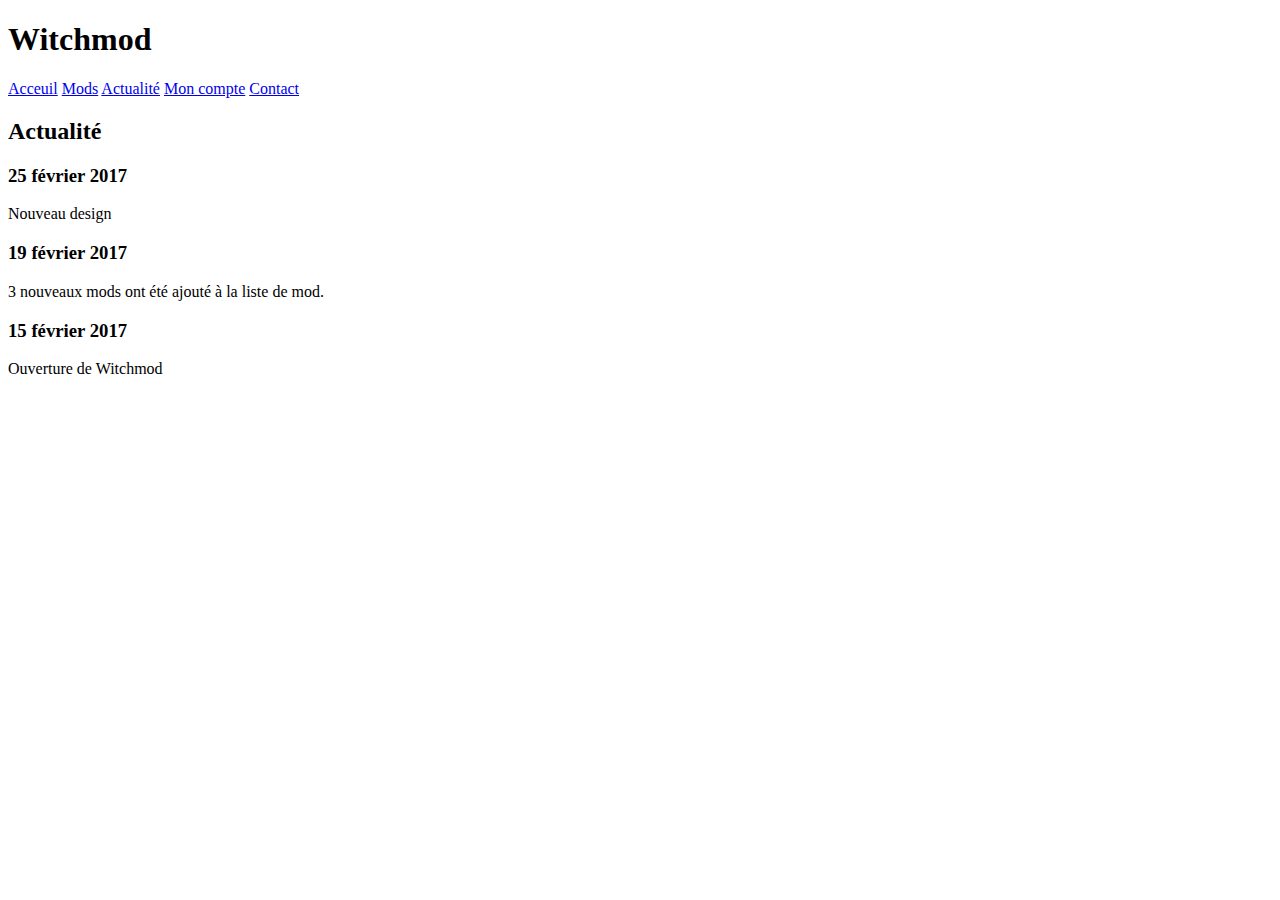
==== src/actualite.html @ 1d7dbbd2 "HTML + Illustrations" ====
<!doctype html>
<html lang="fr">
<head>
	<meta charset="utf-8">
	<title>Actualité</title>
</head>
<body>
	<h1>Witchmod</h1>
	
	<a href="index.html">Acceuil</a>
	<a href="mods.html">Mods</a>
	<a href="actualite.html">Actualité</a>
	<a href="compte.html">Mon compte</a>
	<a href="contact.html">Contact</a>
	
	<h2>Actualité</h2>
	
	<div>
		<div>
			<h3>25 février 2017</h3>
			<p>Nouveau design</p>
		</div>
		
		<div>
			<h3>19 février 2017</h3>
			<p>3 nouveaux mods ont été ajouté à la liste de mod.</p>
		</div>
		
		<div>
			<h3>15 février 2017</h3>
			<p>Ouverture de Witchmod</p>
		</div>
	</div>
</body>
</html>
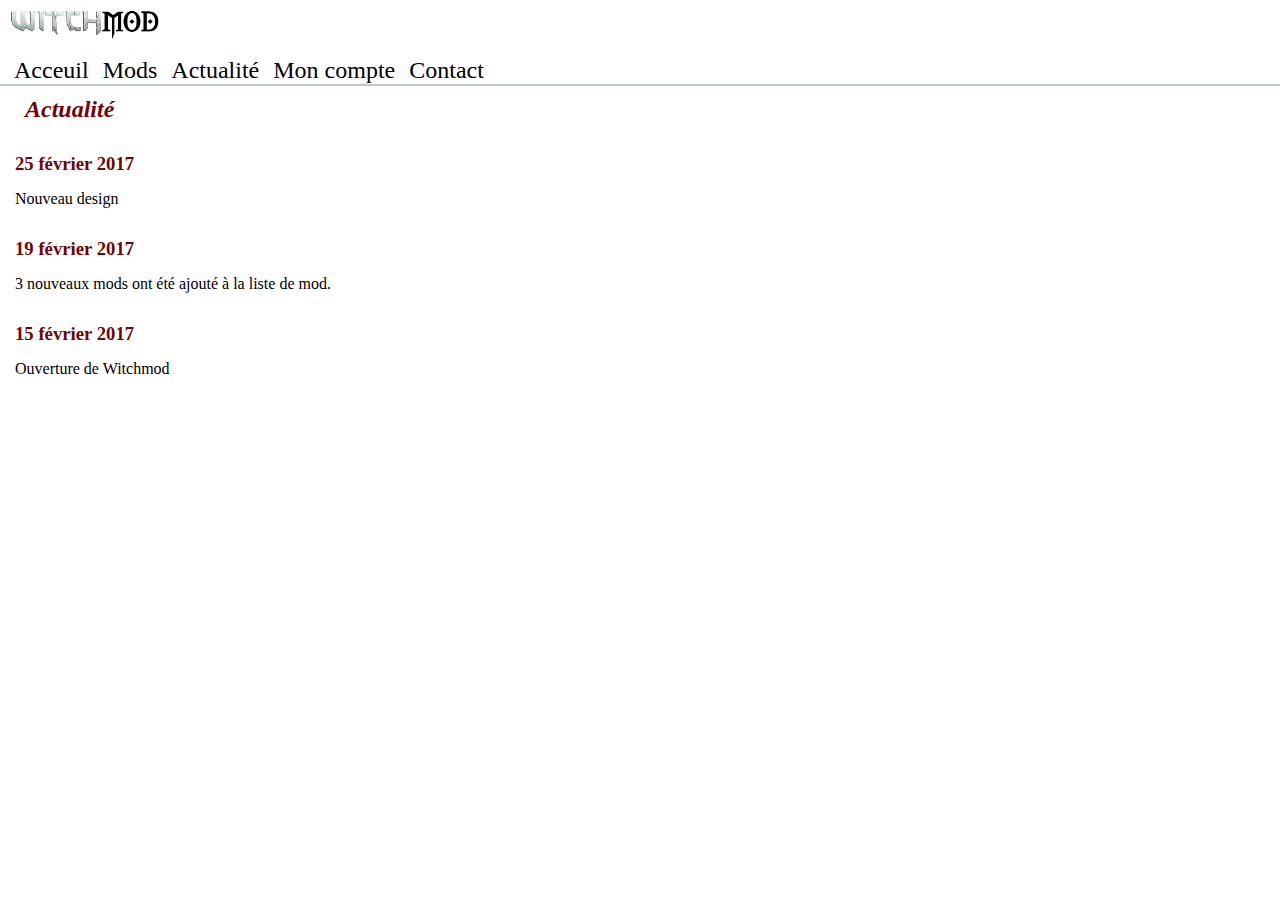
==== commit 96395d66: "Ajout de CSS" ====
--- a/src/actualite.html
+++ b/src/actualite.html
@@ -2,33 +2,123 @@
 <html lang="fr">
 <head>
 	<meta charset="utf-8">
-	<title>Actualité</title>
+	<title>Witchmod</title>
+	
+	<style>
+		*
+		{
+			padding:0px;
+			margin:0px;
+			text-decoration:none;
+			font-family:Constantia;
+		}
+		
+		h1 a img
+		{
+			margin: 10px;
+		}
+		
+		#menu
+		{
+			font-size : 24px;
+			border-bottom: 2px solid #c2c7d1;
+		}
+		
+		#menu li
+		{
+			display:inline-table;
+		}
+		
+		#menu li a
+		{
+			text-decoration : none;
+			color : black;
+			margin : 4px;
+		}
+		
+		#menu li a:hover
+		{
+			border-bottom: 2px solid #720404;
+		}
+		
+		#menu li a:focus, .active
+		{
+			border-bottom: 2px solid #720404;
+		}
+		
+		#menu li:first-child
+		{
+			margin-left:10px;
+		}
+		
+		h2
+		{
+			margin: 10px 10px 10px 10px;
+			color: #720404;
+			font-style: italic;
+		}
+		
+		#contenu
+		{
+			margin-left: 15px;
+			margin-right: 15px;
+		}
+		
+		h3
+		{
+			margin-bottom: 15px;
+			font-weight: bold;
+			color: #720404;
+		}
+		
+		#update1
+		{
+			margin-top: 30px;
+		}
+		
+		#update2
+		{
+			margin-top: 30px;
+		}
+		
+		#update3
+		{
+			margin-top: 30px;
+		}
+	</style>
 </head>
 <body>
-	<h1>Witchmod</h1>
-	
-	<a href="index.html">Acceuil</a>
-	<a href="mods.html">Mods</a>
-	<a href="actualite.html">Actualité</a>
-	<a href="compte.html">Mon compte</a>
-	<a href="contact.html">Contact</a>
-	
-	<h2>Actualité</h2>
-	
-	<div>
-		<div>
-			<h3>25 février 2017</h3>
-			<p>Nouveau design</p>
-		</div>
-		
-		<div>
-			<h3>19 février 2017</h3>
-			<p>3 nouveaux mods ont été ajouté à la liste de mod.</p>
-		</div>
-		
-		<div>
-			<h3>15 février 2017</h3>
-			<p>Ouverture de Witchmod</p>
+	<div id="page">
+		<div id="tete">
+			<h1><a href="index.html"><img src="illustrations/witchmod-logo.png" alt="Logo de witchmod" style="width:150px;"></a></h1>
+			
+			<ul id="menu">
+				<li><a href="index.html">Acceuil</a></li>
+				<li><a href="mods.html">Mods</a></li>
+				<li><a href="actualite.html">Actualité</a></li>
+				<li><a href="compte.html">Mon compte</a></li>
+				<li><a href="contact.html">Contact</a></li>
+			</ul>
+			
+			<div id="contenu">
+				<h2>Actualité</h2>
+				<div id="update">
+					<div id="update3">
+						<h3>25 février 2017</h3>
+						<p>Nouveau design</p>
+					</div>
+					
+					<div id="update2">
+						<h3>19 février 2017</h3>
+						<p>3 nouveaux mods ont été ajouté à la liste de mod.</p>
+					</div>
+					
+					<div id="update1">
+						<h3>15 février 2017</h3>
+						<p>Ouverture de Witchmod</p>
+					</div>
+				</div>
+			</div>
 		</div>
 	</div>
 </body>
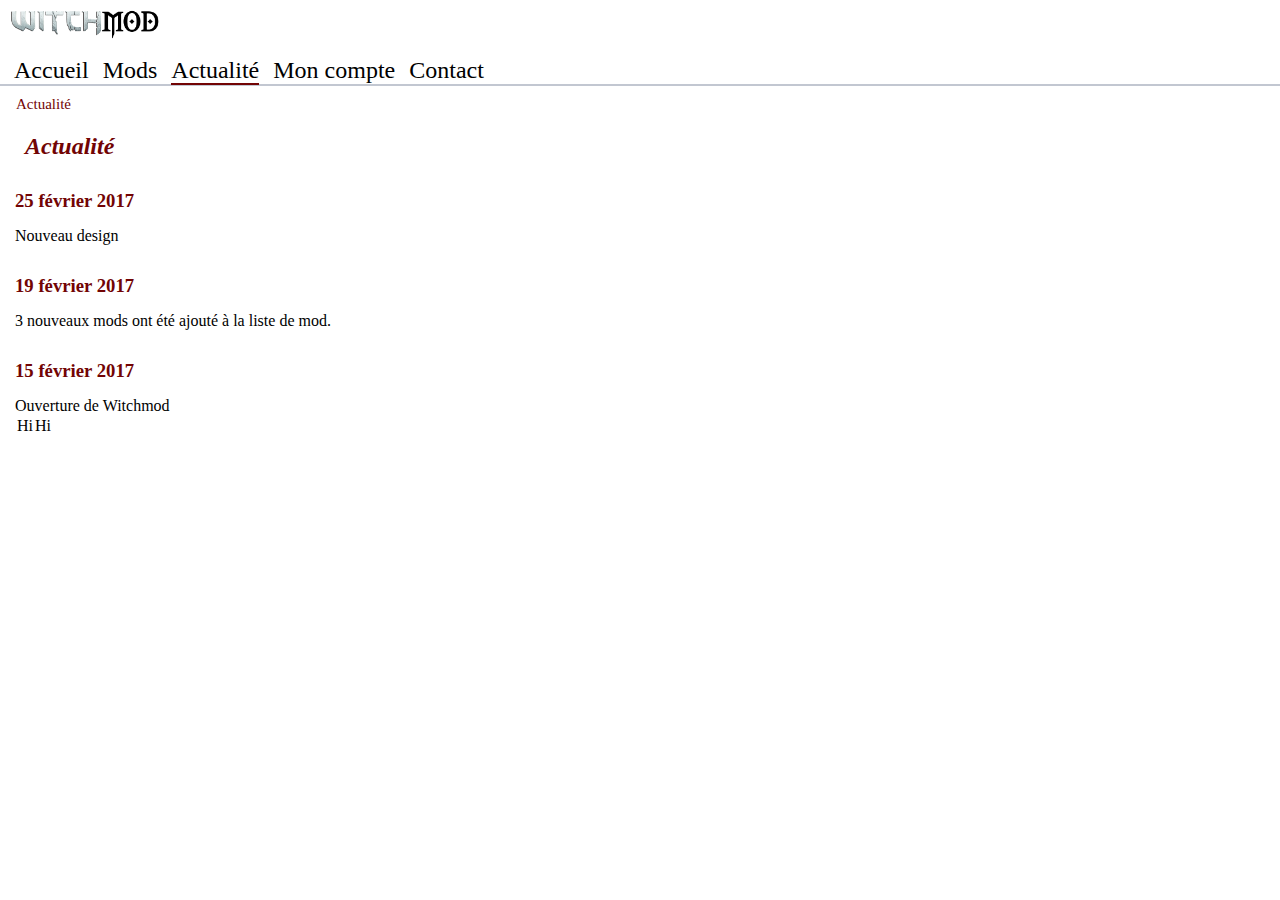
==== commit 4e74c4a9: "fixes" ====
--- a/src/actualite.html
+++ b/src/actualite.html
@@ -41,7 +41,7 @@
 			border-bottom: 2px solid #720404;
 		}
 		
-		#menu li a:focus, .active
+		#menu li a:focus, #menu li a.active
 		{
 			border-bottom: 2px solid #720404;
 		}
@@ -85,6 +85,42 @@
 		{
 			margin-top: 30px;
 		}
+		
+		#filDAriane
+		{
+			list-style: none;
+			padding: 10px 16px;
+			font-size: 15px;
+			color: #720404;
+		}
+		
+		#filDAriane li
+		{
+			display: inline;
+		}
+		
+		#filDAriane li+li:before 
+		{
+			padding: 8px;
+			color: black;
+			content: "|\00a0";
+		}
+		
+		#filDAriane li a
+		{
+			text-decoration: none;
+			color: #c2c7d1;
+		}
+		
+		#filDAriane li a:hover
+		{
+			color: #720404;
+		}
+		
+		h2, h3, #filDAriane li, a
+		{
+			font-family:Monotype Corsiva;
+		}
 	</style>
 </head>
 <body>
@@ -93,33 +129,44 @@
 			<h1><a href="index.html"><img src="illustrations/witchmod-logo.png" alt="Logo de witchmod" style="width:150px;"></a></h1>
 			
 			<ul id="menu">
-				<li><a href="index.html">Acceuil</a></li>
+				<li><a href="index.html">Accueil</a></li>
 				<li><a href="mods.html">Mods</a></li>
-				<li><a href="actualite.html">Actualité</a></li>
+				<li><a href="actualite.html" class="active">Actualité</a></li>
 				<li><a href="compte.html">Mon compte</a></li>
 				<li><a href="contact.html">Contact</a></li>
 			</ul>
 			
-			<div id="contenu">
-				<h2>Actualité</h2>
-				<div id="update">
-					<div id="update3">
-						<h3>25 février 2017</h3>
-						<p>Nouveau design</p>
-					</div>
-					
-					<div id="update2">
-						<h3>19 février 2017</h3>
-						<p>3 nouveaux mods ont été ajouté à la liste de mod.</p>
-					</div>
-					
-					<div id="update1">
-						<h3>15 février 2017</h3>
-						<p>Ouverture de Witchmod</p>
-					</div>
+			<ul id="filDAriane">
+				<li>Actualité</li>
+			</ul>
+		</div>
+		
+		<div id="contenu">
+			<h2>Actualité</h2>
+			<div id="update">
+				<div id="update3">
+					<h3>25 février 2017</h3>
+					<p>Nouveau design</p>
+				</div>
+				
+				<div id="update2">
+					<h3>19 février 2017</h3>
+					<p>3 nouveaux mods ont été ajouté à la liste de mod.</p>
+				</div>
+				
+				<div id="update1">
+					<h3>15 février 2017</h3>
+					<p>Ouverture de Witchmod</p>
 				</div>
 			</div>
+			
+			<div id="tableau">
+				<table>
+					<tr><td>Hi</td><td>Hi</td></tr>
+				</table>
+			</div>
 		</div>
+		
 	</div>
 </body>
 </html>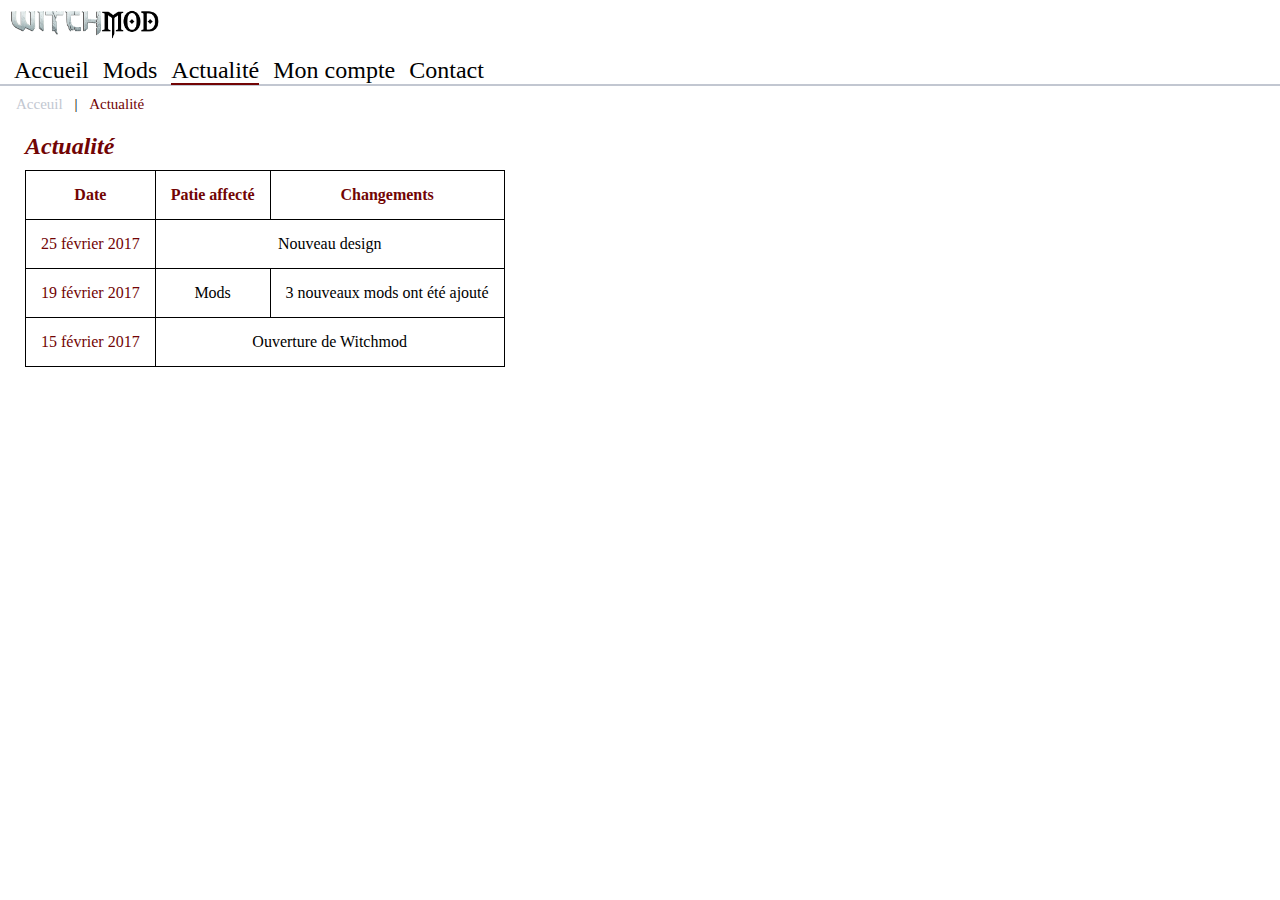
==== commit e0317f27: "corriger fil d'Ariane" ====
--- a/src/actualite.html
+++ b/src/actualite.html
@@ -120,6 +120,36 @@
 		h2, h3, #filDAriane li, a
 		{
 			font-family:Monotype Corsiva;
+		}
+		
+		body
+		{
+			background-image: url(illustrations/arriere-plan.png);
+			background-repeat: no-repeat;
+			background-size: cover;
+		}
+		
+		#tableau table, #tableau th, #tableau td 
+		{
+			border: 1px solid black;
+			border-collapse: collapse;
+		}
+		
+		#tableau th, #tableau td 
+		{
+			padding: 15px;
+			text-align: center;
+		}
+		
+		#tableau
+		{
+			margin-left: 10px;
+			text-align:center;
+		}
+		
+		#tableau th, #tableau td:first-child
+		{
+			color:#720404;
 		}
 	</style>
 </head>
@@ -137,36 +167,36 @@
 			</ul>
 			
 			<ul id="filDAriane">
+				<li><a href="index.html">Acceuil</a></li>
 				<li>Actualité</li>
 			</ul>
 		</div>
 		
-		<div id="contenu">
+		<div id="contenu">		
 			<h2>Actualité</h2>
-			<div id="update">
-				<div id="update3">
-					<h3>25 février 2017</h3>
-					<p>Nouveau design</p>
-				</div>
-				
-				<div id="update2">
-					<h3>19 février 2017</h3>
-					<p>3 nouveaux mods ont été ajouté à la liste de mod.</p>
-				</div>
-				
-				<div id="update1">
-					<h3>15 février 2017</h3>
-					<p>Ouverture de Witchmod</p>
-				</div>
-			</div>
-			
 			<div id="tableau">
 				<table>
-					<tr><td>Hi</td><td>Hi</td></tr>
+				  <tr>
+					<th>Date</th>
+					<th>Patie affecté</th> 
+					<th>Changements</th>
+				  </tr>
+				  <tr>
+					<td>25 février 2017</td>
+					<td colspan="2">Nouveau design</td>
+				  </tr>
+				  <tr>
+					<td>19 février 2017</td>
+					<td>Mods</td> 
+					<td>3 nouveaux mods ont été ajouté</td>
+				  </tr>
+				  <tr>
+					<td>15 février 2017</td>
+					<td colspan="2">Ouverture de Witchmod</td>
+				  </tr>
 				</table>
-			</div>
+			</div>	
 		</div>
-		
 	</div>
 </body>
 </html>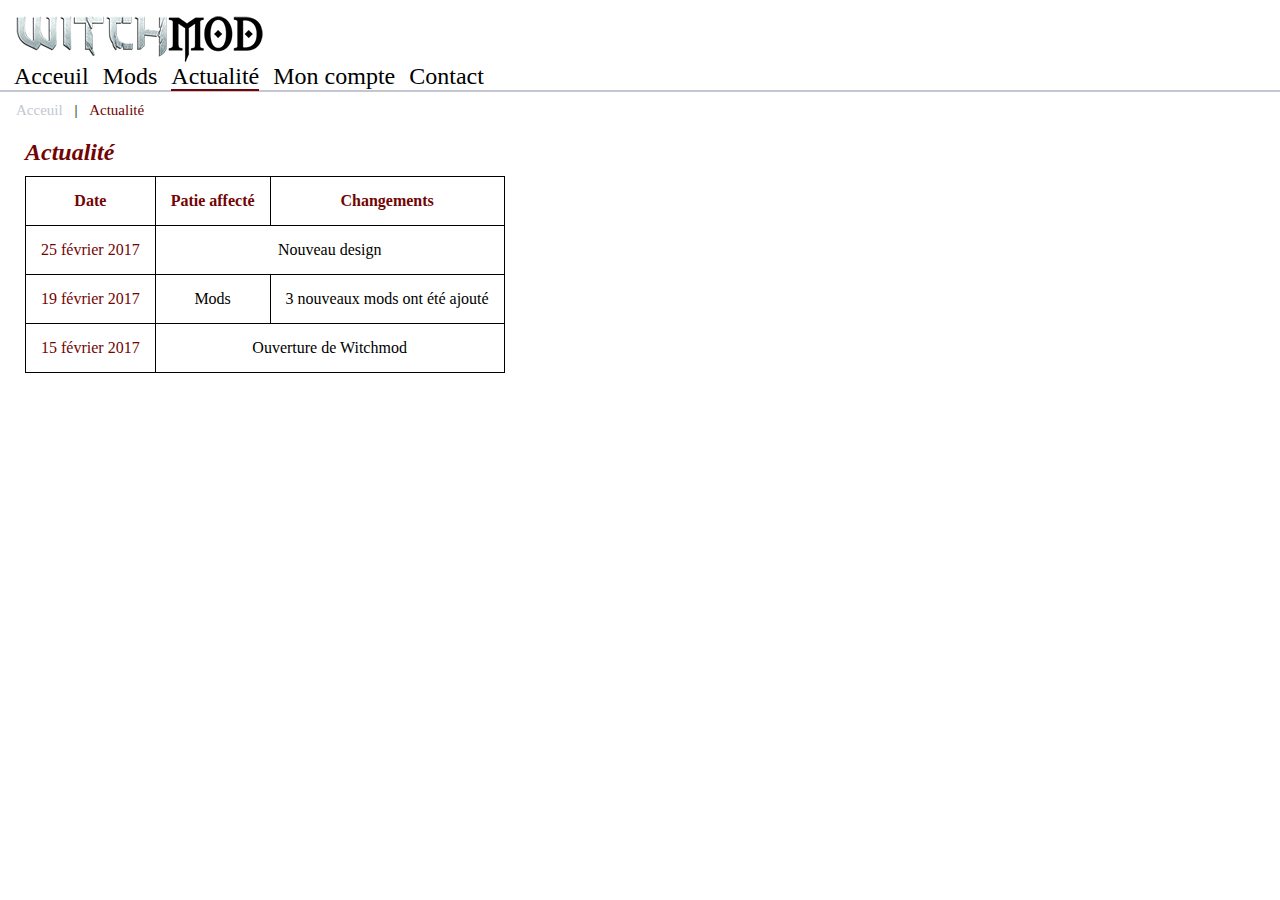
==== commit 7421c408: "H1 cliquable (bonne façon de faire)" ====
--- a/src/actualite.html
+++ b/src/actualite.html
@@ -124,7 +124,7 @@
 		
 		body
 		{
-			background-image: url(illustrations/arriere-plan.png);
+			background-image: url(decorations/arriere-plan.png);
 			background-repeat: no-repeat;
 			background-size: cover;
 		}
@@ -151,15 +151,36 @@
 		{
 			color:#720404;
 		}
+        
+        h1 span
+        {
+            opacity: 0;
+        }
+        
+        h1
+        {
+            margin-top: 15px;
+            margin-left: 15px;
+            width: 250px;
+            height: 48px;
+        }
+        
+        h1 a
+        {
+            display: inline-block;
+            width: 250px;
+            height: 48px;
+            background-image: url(decorations/witchmod-logo.png);
+        }
 	</style>
 </head>
 <body>
 	<div id="page">
 		<div id="tete">
-			<h1><a href="index.html"><img src="illustrations/witchmod-logo.png" alt="Logo de witchmod" style="width:150px;"></a></h1>
+			<h1><a href="index.html"><span>Witchmod</span></a></h1>
 			
 			<ul id="menu">
-				<li><a href="index.html">Accueil</a></li>
+				<li><a href="index.html">Acceuil</a></li>
 				<li><a href="mods.html">Mods</a></li>
 				<li><a href="actualite.html" class="active">Actualité</a></li>
 				<li><a href="compte.html">Mon compte</a></li>
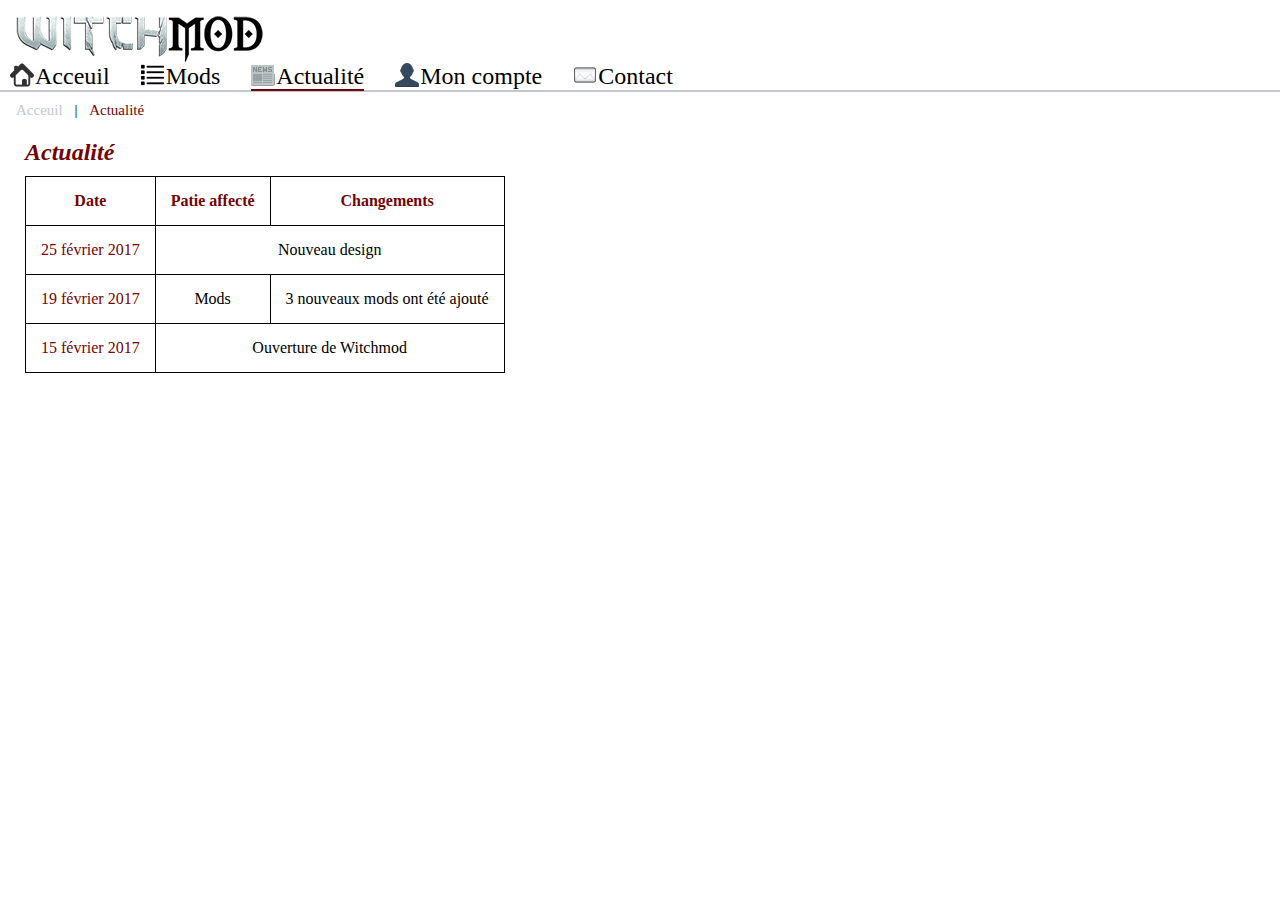
==== commit 4f7cac38: "Itération 2" ====
--- a/src/actualite.html
+++ b/src/actualite.html
@@ -33,7 +33,8 @@
 		{
 			text-decoration : none;
 			color : black;
-			margin : 4px;
+            padding-left: 25px;
+            margin-right: 25px;
 		}
 		
 		#menu li a:hover
@@ -50,6 +51,31 @@
 		{
 			margin-left:10px;
 		}
+		
+        #menu .acceuil a 
+        { 
+            background:url(decorations/icone-acceuil.png) no-repeat; 
+        }
+        
+        #menu .articles a
+        {
+            background:url(decorations/icone-articles.png) no-repeat;
+        }
+        
+        #menu .actualite a
+        {
+            background:url(decorations/icone-actualite.png) no-repeat;
+        }
+        
+        #menu .compte a
+        {
+            background:url(decorations/icone-compte.png) no-repeat;
+        }
+        
+        #menu .contact a
+        {
+            background:url(decorations/icone-contact.png) no-repeat;
+        }
 		
 		h2
 		{
@@ -180,11 +206,11 @@
 			<h1><a href="index.html"><span>Witchmod</span></a></h1>
 			
 			<ul id="menu">
-				<li><a href="index.html">Acceuil</a></li>
-				<li><a href="mods.html">Mods</a></li>
-				<li><a href="actualite.html" class="active">Actualité</a></li>
-				<li><a href="compte.html">Mon compte</a></li>
-				<li><a href="contact.html">Contact</a></li>
+				<li class="acceuil"><a href="index.html">Acceuil</a></li>
+				<li class="articles"><a href="mods.html">Mods</a></li>
+				<li class="actualite"><a href="actualite.html" class="active">Actualité</a></li>
+				<li class="compte"><a href="compte.html">Mon compte</a></li>
+				<li class="contact"><a href="contact.html">Contact</a></li>
 			</ul>
 			
 			<ul id="filDAriane">
